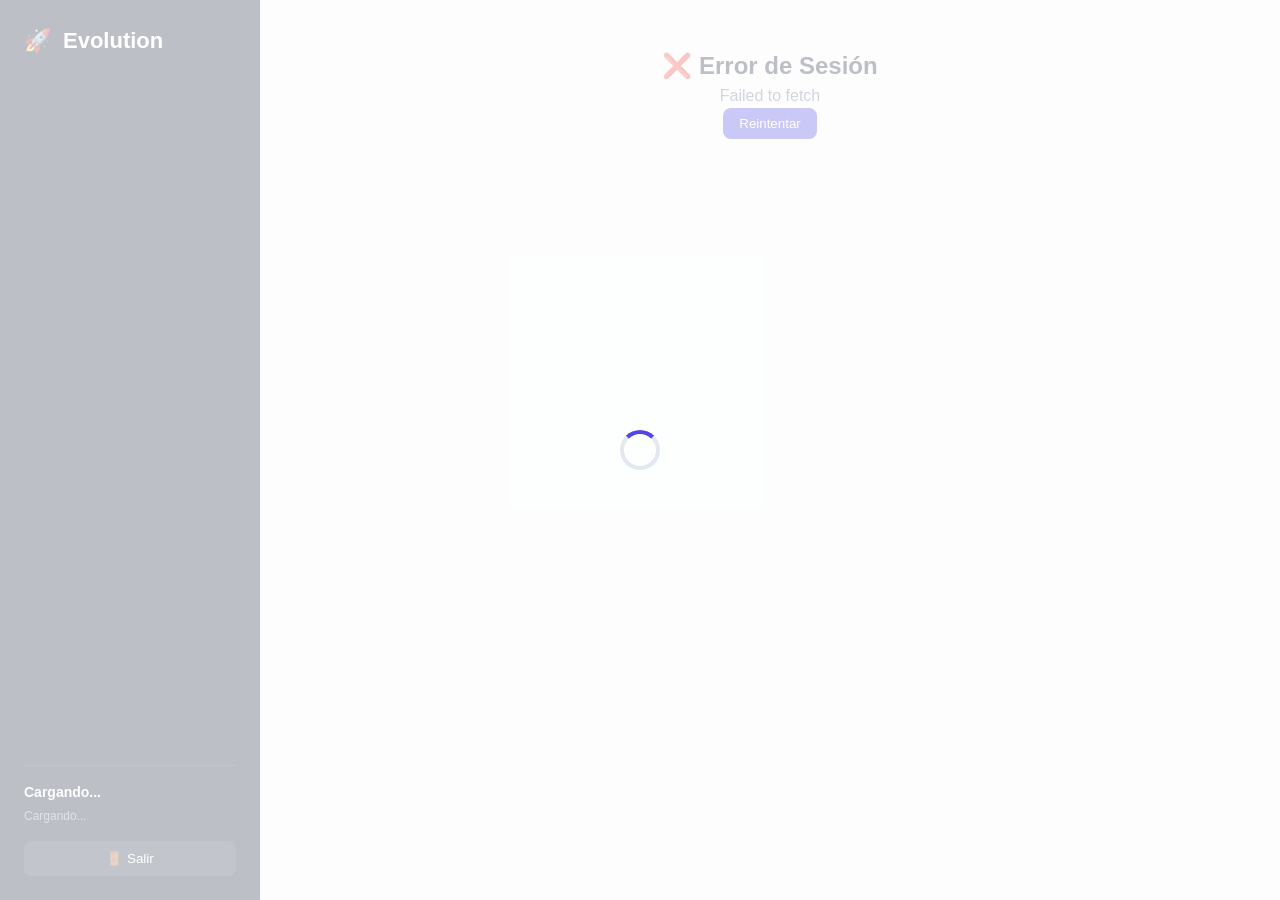
==== evolution/frontend/index.html @ 4986a563 "feat: implement Pure Frontend architecture and UXManager for multi-tenant control" ====
<!DOCTYPE html>
<html lang="es">
<head>
    <meta charset="UTF-8">
    <meta name="viewport" content="width=device-width, initial-scale=1.0">
    <title>Evolution Portal - SaaS</title>
    <link rel="stylesheet" href="css/global.css">
    <script src="js/core/api.js"></script>
    <script src="js/core/app.js"></script>
    <!-- Modules -->
    <script src="js/modules/sales.js"></script>
    <script src="js/modules/stock.js"></script>
    <script src="js/modules/identity.js"></script>
</head>
<body class="app-body">
    <div id="app-root">
        <div id="sidebar" class="sidebar">
            <div class="sidebar-logo">
                <span class="logo-icon">🚀</span>
                <span class="logo-text">Evolution</span>
            </div>
            <nav id="app-nav" class="nav-menu">
                <!-- Navigation items will be rendered here by app.js -->
            </nav>
            <div class="sidebar-footer">
                <div id="user-profile" class="user-pill">
                    <span class="user-name">Cargando...</span>
                    <span class="user-role">Cargando...</span>
                </div>
                <button id="logout-btn" class="btn-logout" onclick="App.logout()">🚪 Salir</button>
            </div>
        </div>
        <main id="app-main">
            <div id="app-content" class="app-content">
                <!-- Dynamic content will be rendered here -->
            </div>
        </main>
    </div>
    <script>
        window.onload = () => {
            App.init();
        };
    </script>
</body>
</html>
---- evolution/frontend/css/global.css ----
:root {
    --color-primary: #4f46e5;
    --color-primary-hover: #4338ca;
    --color-secondary: #64748b;
    --color-bg: #f8fafc;
    --color-card-bg: #ffffff;
    --color-text-main: #1e293b;
    --color-text-muted: #64748b;
    --color-border: #e2e8f0;
    --color-success: #22c55e;
    --color-error: #ef4444;
    --color-warning: #f59e0b;
    --radius-md: 8px;
    --shadow-sm: 0 1px 3px rgba(0,0,0,0.1);
    --shadow-md: 0 4px 6px rgba(0,0,0,0.1);
    --spacing-sm: 8px;
    --spacing-md: 16px;
    --spacing-lg: 24px;
}

* {
    box-sizing: border-box;
    margin: 0;
    padding: 0;
}

body {
    font-family: 'Inter', -apple-system, BlinkMacSystemFont, "Segoe UI", Roboto, sans-serif;
    background-color: var(--color-bg);
    color: var(--color-text-main);
    line-height: 1.5;
}

.app-body {
    display: flex;
    height: 100vh;
    overflow: hidden;
}

#app-root {
    display: flex;
    width: 100%;
    height: 100%;
}

/* Sidebar */
.sidebar {
    width: 260px;
    background-color: #1e293b;
    color: white;
    display: flex;
    flex-direction: column;
    padding: var(--spacing-lg);
    transition: all 0.3s ease;
}

.sidebar-logo {
    display: flex;
    align-items: center;
    gap: 12px;
    font-size: 22px;
    font-weight: 700;
    margin-bottom: var(--spacing-lg);
}

.nav-menu {
    flex: 1;
    display: flex;
    flex-direction: column;
    gap: 8px;
}

.nav-item {
    display: flex;
    align-items: center;
    gap: 12px;
    padding: 12px;
    border-radius: var(--radius-md);
    cursor: pointer;
    transition: all 0.2s;
    color: #cbd5e1;
    text-decoration: none;
    font-weight: 500;
}

.nav-item:hover {
    background-color: rgba(255,255,255,0.1);
    color: white;
}

.nav-item.active {
    background-color: var(--color-primary);
    color: white;
}

.sidebar-footer {
    margin-top: auto;
    padding-top: var(--spacing-md);
    border-top: 1px solid rgba(255,255,255,0.1);
}

.user-pill {
    display: flex;
    flex-direction: column;
    gap: 4px;
    margin-bottom: var(--spacing-md);
}

.user-name {
    font-weight: 600;
    font-size: 14px;
}

.user-role {
    font-size: 12px;
    color: #94a3b8;
}

.btn-logout {
    width: 100%;
    padding: 10px;
    border: none;
    border-radius: var(--radius-md);
    background-color: #334155;
    color: white;
    cursor: pointer;
    transition: all 0.2s;
}

.btn-logout:hover {
    background-color: #475569;
}

/* Main Content */
#app-main {
    flex: 1;
    overflow-y: auto;
    padding: var(--spacing-lg);
}

.app-content {
    max-width: 1200px;
    margin: 0 auto;
}

/* Component Styles */
.module-panel {
    display: flex;
    flex-direction: column;
    gap: var(--spacing-lg);
}

.panel-header {
    display: flex;
    justify-content: space-between;
    align-items: center;
    margin-bottom: var(--spacing-md);
}

.card {
    background: white;
    padding: var(--spacing-lg);
    border-radius: var(--radius-lg);
    border: 1px solid var(--color-border);
    box-shadow: var(--shadow-sm);
}

.btn {
    padding: 8px 16px;
    border-radius: var(--radius-md);
    border: 1px solid var(--color-border);
    cursor: pointer;
    font-weight: 500;
    transition: all 0.2s;
}

.btn-primary {
    background: var(--color-primary);
    color: white;
    border: none;
}

.btn-primary:hover {
    background: var(--color-primary-hover);
}

.btn-secondary {
    background: var(--color-secondary);
    color: white;
    border: none;
}

.btn-outline {
    background: transparent;
    color: var(--color-text-main);
}

.btn-danger {
    background: var(--color-error);
    color: white;
    border: none;
}

.btn-block {
    width: 100%;
}

.input-field {
    width: 100%;
    padding: 10px;
    border: 1px solid var(--color-border);
    border-radius: var(--radius-md);
    margin-bottom: var(--spacing-sm);
    font-size: 14px;
}

/* Modules Grid */
.modules-grid {
    display: grid;
    grid-template-columns: repeat(auto-fill, minmax(240px, 1fr));
    gap: var(--spacing-md);
}

.module-card {
    background: white;
    padding: var(--spacing-md);
    border: 1px solid var(--color-border);
    border-radius: var(--radius-md);
    text-align: center;
}

.card-title {
    font-weight: 600;
    margin-bottom: 4px;
}

.card-price {
    font-size: 1.2em;
    font-weight: 700;
    color: var(--color-primary);
    margin: 10px 0;
}

.card-actions {
    display: flex;
    justify-content: center;
    align-items: center;
    gap: 12px;
    border-top: 1px solid var(--color-border);
    padding-top: 12px;
}

.stock-qty {
    font-weight: 700;
    min-width: 30px;
}

/* POS Styles */
.pos-card {
    background: white;
    padding: var(--spacing-lg);
    border-radius: var(--radius-lg);
    border: 1px solid var(--color-border);
    box-shadow: var(--shadow-md);
}

.pos-form {
    display: flex;
    flex-direction: column;
    gap: var(--spacing-md);
    margin-top: var(--spacing-md);
}

.pos-items {
    display: flex;
    flex-direction: column;
    gap: 8px;
}

.sale-item-row {
    display: flex;
    gap: 8px;
}

.pos-summary {
    background: var(--color-bg);
    padding: var(--spacing-md);
    border-radius: var(--radius-md);
}

.summary-row {
    display: flex;
    justify-content: space-between;
    align-items: center;
    gap: 10px;
    margin-bottom: 8px;
}

.total-amount {
    font-size: 20px;
    font-weight: 700;
    color: var(--color-primary);
}

.change-amount {
    font-weight: 600;
    color: var(--color-success);
}

/* Identity Styles */
.profile-details {
    display: flex;
    flex-direction: column;
    gap: 8px;
}

.profile-row {
    display: flex;
    justify-content: space-between;
}

.profile-row.total {
    border-top: 1px solid var(--color-border);
    padding-top: 8px;
    font-weight: 700;
    color: var(--color-primary);
}

.integrations-container {
    display: flex;
    flex-direction: column;
    gap: var(--spacing-lg);
}

.integration-section {
    border-bottom: 1px solid var(--color-border);
    padding-bottom: var(--spacing-lg);
}

.integration-label {
    font-weight: 600;
    margin-bottom: var(--spacing-sm);
}

.webhook-box {
    background: var(--color-bg);
    padding: var(--spacing-sm);
    border-radius: var(--radius-sm);
    margin-bottom: var(--spacing-sm);
}

.webhook-fields {
    display: flex;
    gap: 8px;
    margin-top: 4px;
}

.credentials-list {
    display: flex;
    flex-direction: column;
    gap: 8px;
    margin-bottom: var(--spacing-sm);
}

.credential-item {
    display: flex;
    justify-content: space-between;
    align-items: center;
    padding: 8px;
    background: white;
    border: 1px solid var(--color-border);
    border-radius: var(--radius-sm);
}

.add-credential-box {
    border: 1px dashed var(--color-border);
    padding: var(--spacing-md);
    border-radius: var(--radius-sm);
}

.employees-list {
    display: flex;
    flex-direction: column;
    gap: 8px;
}

.employee-item {
    display: flex;
    justify-content: space-between;
    align-items: center;
    padding: 10px;
    background: var(--color-bg);
    border: 1px solid var(--color-border);
    border-radius: var(--radius-sm);
}

/* Modals */
.modal-overlay {
    position: fixed;
    top: 0;
    left: 0;
    right: 0;
    bottom: 0;
    background: rgba(0,0,0,0.6);
    display: flex;
    align-items: center;
    justify-content: center;
    z-index: 1000;
    padding: var(--spacing-lg);
}

.modal-content {
    background: white;
    padding: var(--spacing-lg);
    border-radius: var(--radius-lg);
    width: 100%;
    max-width: 400px;
    box-shadow: var(--shadow-md);
}

.modal-actions {
    display: flex;
    gap: var(--spacing-sm);
    margin-top: var(--spacing-md);
}

/* Utilities */
.text-muted { color: var(--color-text-muted); }
.text-error { color: var(--color-error); }
.text-success { color: var(--color-success); }
.small { font-size: 12px; }
.font-bold { font-weight: 600; }
.badge {
    padding: 4px 8px;
    border-radius: 4px;
    font-size: 12px;
    font-weight: 600;
    color: white;
}
.badge-success { background: var(--color-success); }
.badge-error { background: var(--color-error); }
.btn-block { width: 100%; }
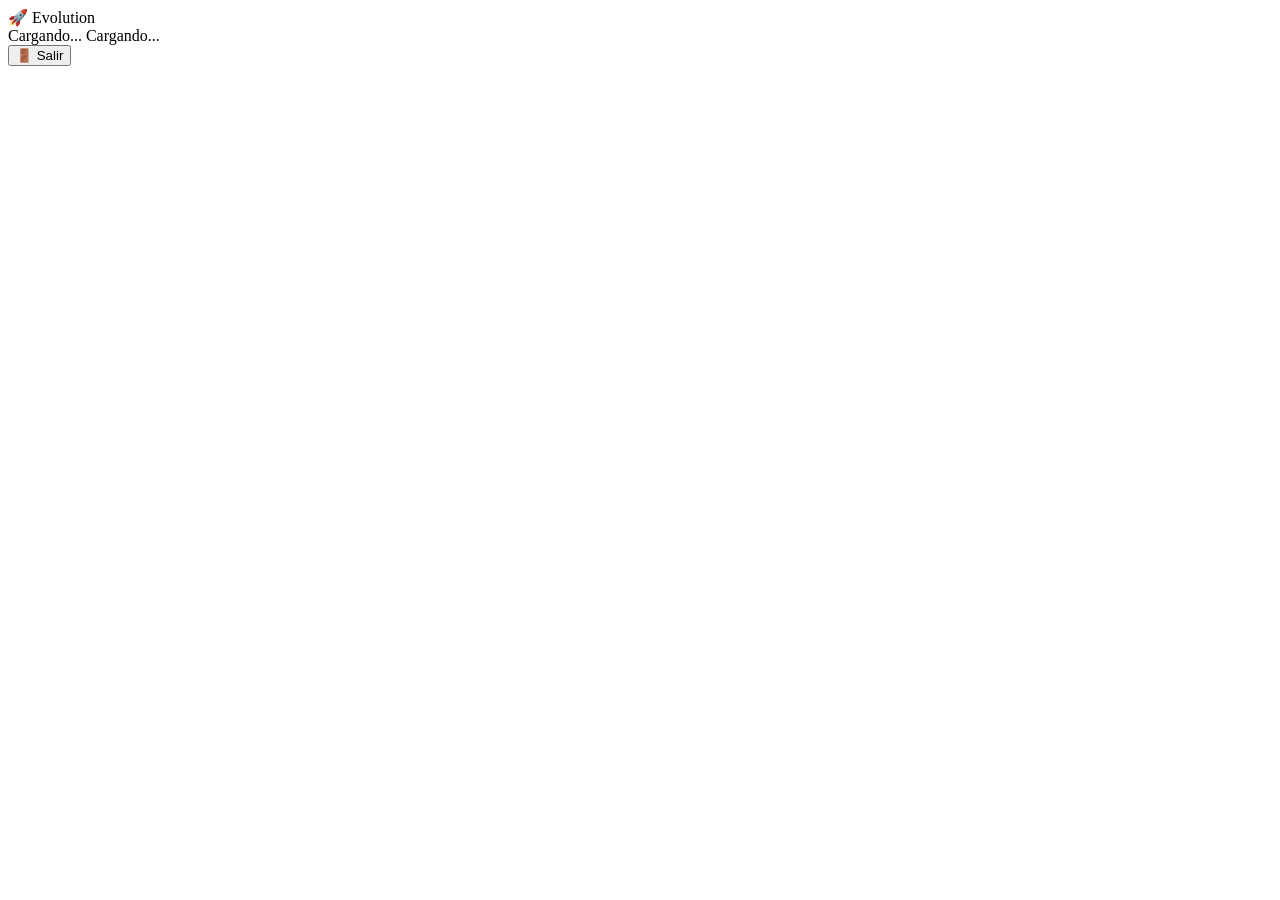
==== commit 891462a0: "feat: serve frontend directly from SaaS Motor for instant loading" ====
--- a/evolution/frontend/index.html
+++ b/evolution/frontend/index.html
@@ -4,13 +4,13 @@
     <meta charset="UTF-8">
     <meta name="viewport" content="width=device-width, initial-scale=1.0">
     <title>Evolution Portal - SaaS</title>
-    <link rel="stylesheet" href="css/global.css">
-    <script src="js/core/api.js"></script>
-    <script src="js/core/app.js"></script>
+    <link rel="stylesheet" href="/static/css/global.css">
+    <script src="/static/js/core/api.js"></script>
+    <script src="/static/js/core/app.js"></script>
     <!-- Modules -->
-    <script src="js/modules/sales.js"></script>
-    <script src="js/modules/stock.js"></script>
-    <script src="js/modules/identity.js"></script>
+    <script src="/static/js/modules/sales.js"></script>
+    <script src="/static/js/modules/stock.js"></script>
+    <script src="/static/js/modules/identity.js"></script>
 </head>
 <body class="app-body">
     <div id="app-root">
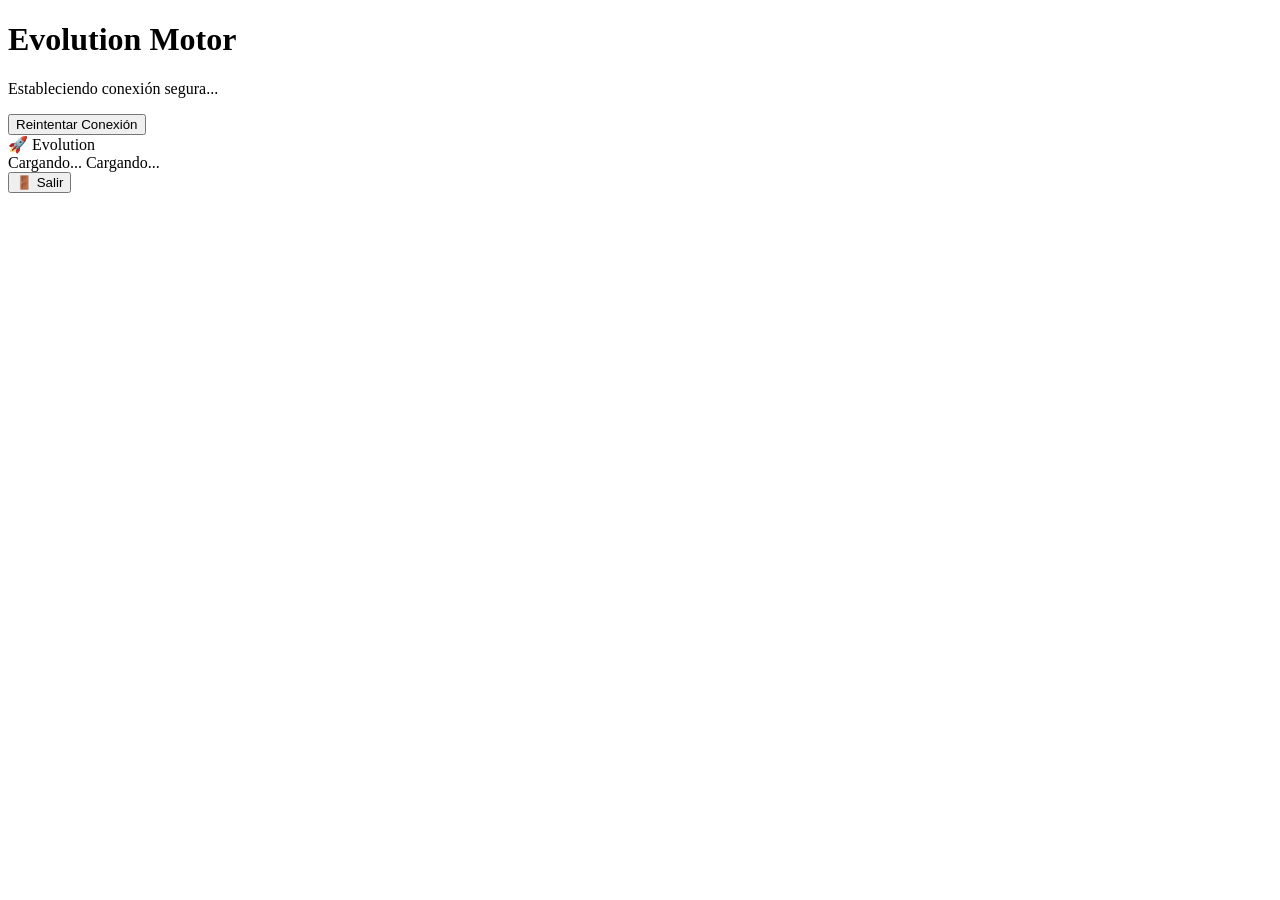
==== commit c3873d0b: "feat: implement server-wait overlay and dynamic panel loading in Evolution frontend" ====
--- a/evolution/frontend/index.html
+++ b/evolution/frontend/index.html
@@ -5,6 +5,7 @@
     <meta name="viewport" content="width=device-width, initial-scale=1.0">
     <title>Evolution Portal - SaaS</title>
     <link rel="stylesheet" href="/static/css/global.css">
+    <link rel="stylesheet" href="/static/css/auth.css">
     <script src="/static/js/core/api.js"></script>
     <script src="/static/js/core/app.js"></script>
     <!-- Modules -->
@@ -13,6 +14,16 @@
     <script src="/static/js/modules/identity.js"></script>
 </head>
 <body class="app-body">
+    <!-- SERVER WAIT OVERLAY -->
+    <div id="server-wait" class="server-wait-overlay">
+        <div class="wait-content">
+            <div class="wait-spinner"></div>
+            <h1>Evolution Motor</h1>
+            <p id="wait-status">Estableciendo conexión segura...</p>
+            <button id="retry-connection" class="btn btn-primary hidden" onclick="App.init()">Reintentar Conexión</button>
+        </div>
+    </div>
+
     <div id="app-root">
         <div id="sidebar" class="sidebar">
             <div class="sidebar-logo">
